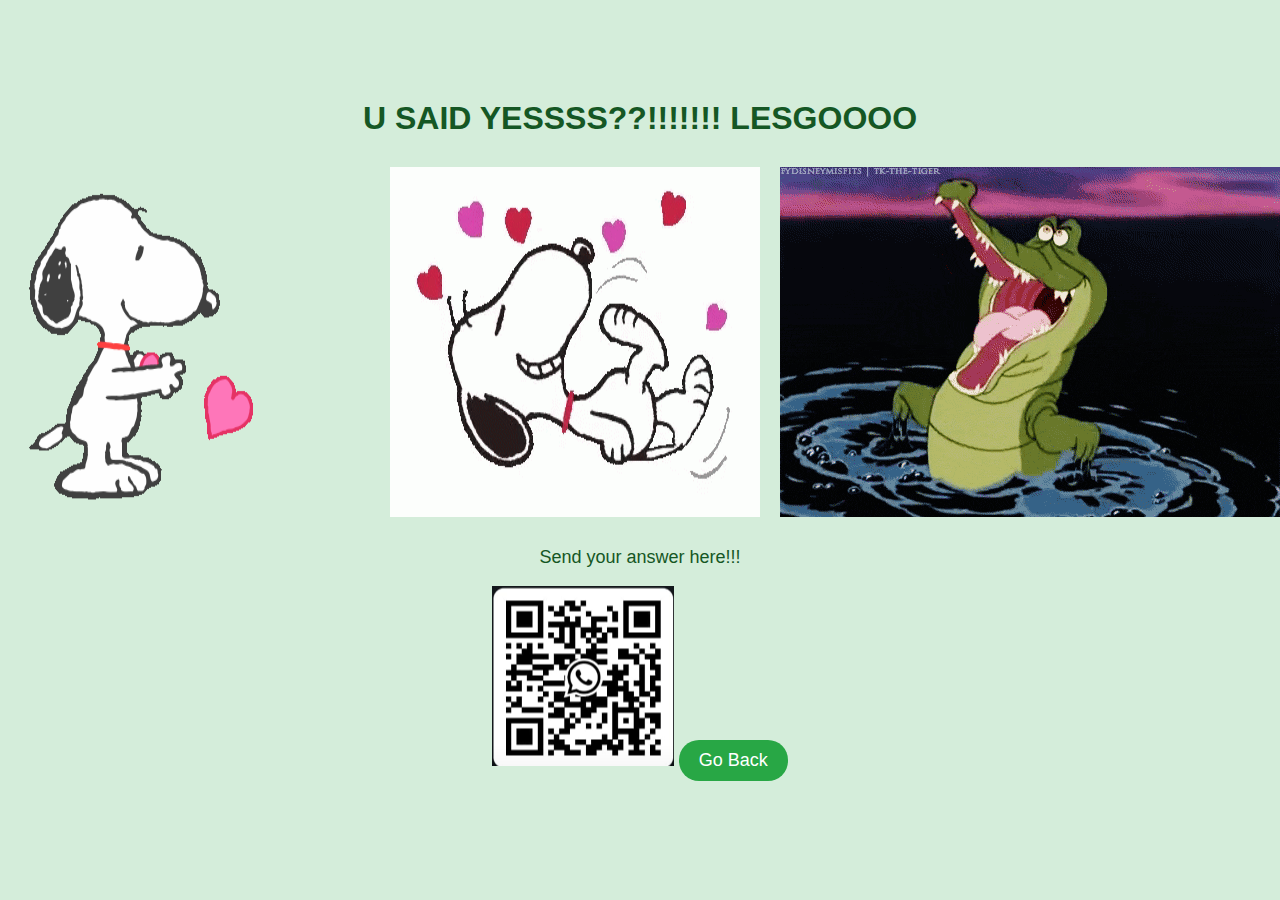
==== success.html @ dd4ea83c "Add files via upload" ====
<!DOCTYPE html>
<html lang="en">
<head>
  <meta charset="UTF-8" />
  <meta name="viewport" content="width=device-width, initial-scale=1.0" />
  <title>YESSSSS!!!!!! 🎉</title>


  <style>
    body {
      font-family: Arial, sans-serif;
      background-color: #d4edda;
      text-align: center;
      margin-top: 100px;
    }
    h1 {
      color: #155724;
    }
    p {
      color: #155724;
      font-size: 18px;
    }
    button {
      padding: 10px 20px;
      font-size: 18px;
      margin-top: 20px;
      background-color: #28a745;
      color: white;
      border: none;
      border-radius: 20px;
      cursor: pointer;
    }
    button:hover {
      background-color: #218838;
    }
    #divv{
        display: flex;
        justify-content: center;
        gap: 20px;
        margin: 30px 0;
    }
  </style>
</head>
<body>
  <h1>U SAID YESSSS??!!!!!!! LESGOOOO</h1>
  <div id="divv">
    <img src = "Src/snoopylove.gif"/>
    <img src = "Src/snoopyjiggle.gif"/>
    <img src = "Src/crocodilelaugh.gif"/>
</div>
  
  <p>Send your answer here!!!</p>
  <img src = "Src/liobarcode.png"/>
  <button onclick="goBack()">Go Back</button>








  <script>
    function goBack() {
      window.location.href = 'index.html'; // Adjust if necessary
    }
  </script>
</body>
</html>
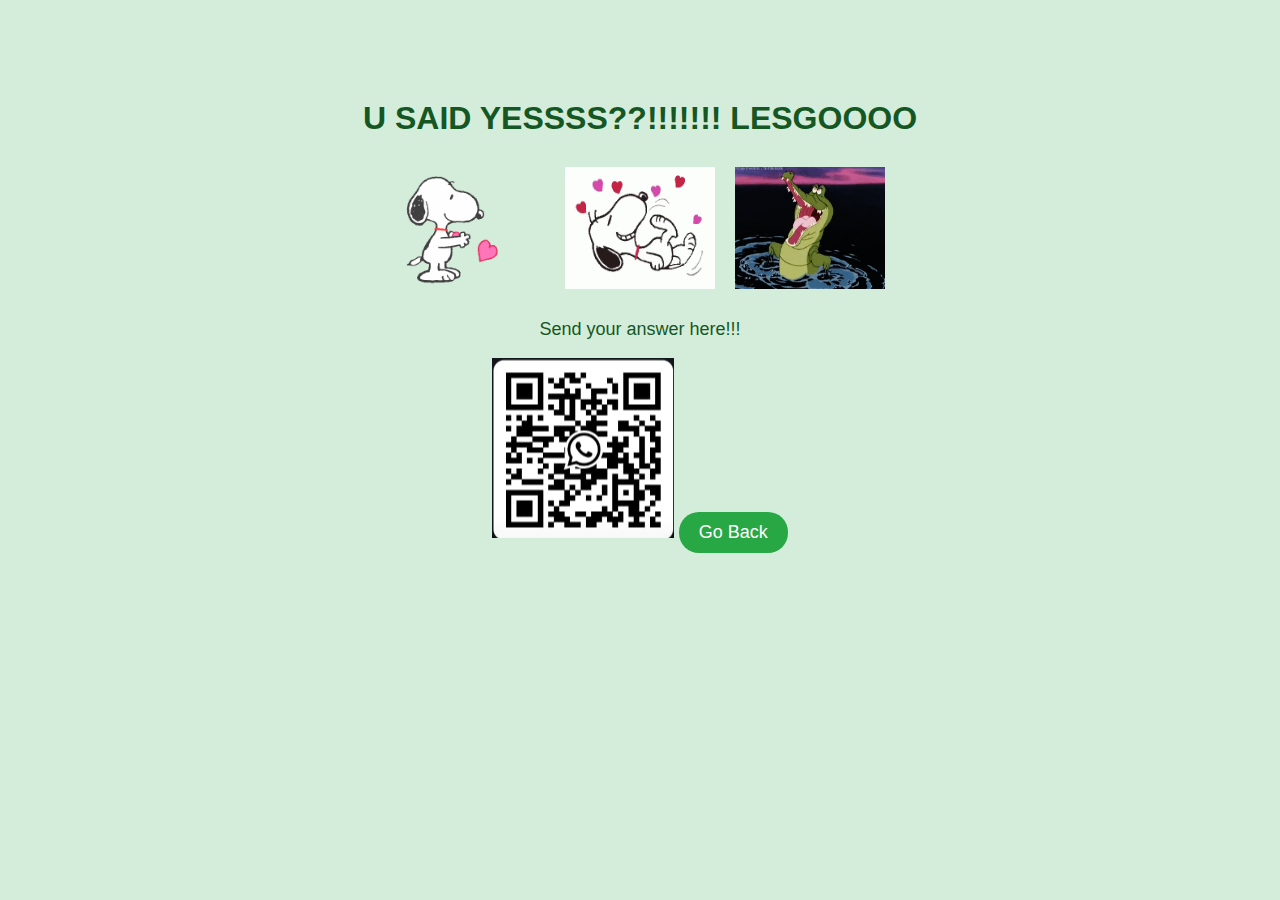
==== commit 596b255f: "Update success.html" ====
--- a/success.html
+++ b/success.html
@@ -39,6 +39,11 @@
         gap: 20px;
         margin: 30px 0;
     }
+    #divv img {
+    width: 30%;
+    max-width: 150px;
+    height: auto;
+    }
   </style>
 </head>
 <body>
